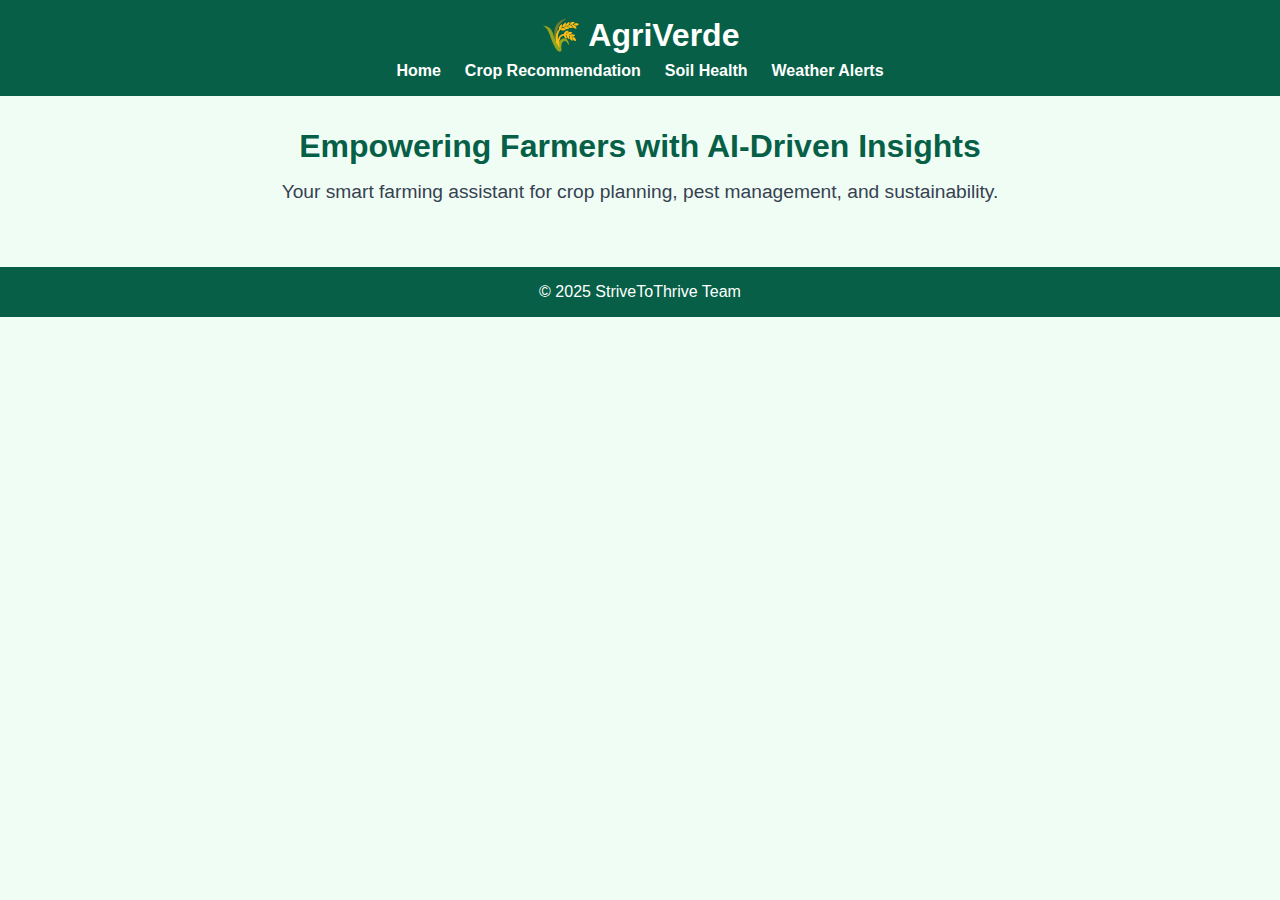
==== templates/index.html @ 328b5bc2 "crop rotation model" ====
<!DOCTYPE html>
<html lang="en">
<head>
  <meta charset="UTF-8" />
  <meta name="viewport" content="width=device-width, initial-scale=1.0"/>
  <title>AgriVerde | Home</title>
  <link rel="stylesheet" href="../static/styles.css"/>
</head>
<body>
  <header>
    <h1>🌾 AgriVerde</h1>
    <nav>
      <ul>
        <li><a href="#">Home</a></li>
        <li><a href="/crop">Crop Recommendation</a></li>
        <li><a href="/soil">Soil Health</a></li>
        <li><a href="/weather">Weather Alerts</a></li>
      </ul>
    </nav>
  </header>

  <main>
    <section class="hero">
      <h2>Empowering Farmers with AI-Driven Insights</h2>
      <p>Your smart farming assistant for crop planning, pest management, and sustainability.</p>
    </section>
  </main>

  <footer>
    <p>© 2025 StriveToThrive Team</p>
  </footer>
</body>
</html>
---- static/styles.css ----
* {
    margin: 0;
    padding: 0;
    box-sizing: border-box;
    font-family: Arial, sans-serif;
  }
  
  body {
    background-color: #f0fdf4;
    color: #1f2937;
  }
  
  header {
    background-color: #065f46;
    color: white;
    padding: 1rem;
    text-align: center;
  }
  
  header h1 {
    margin-bottom: 0.5rem;
  }
  
  nav ul {
    list-style: none;
    display: flex;
    justify-content: center;
    gap: 1.5rem;
  }
  
  nav a {
    color: white;
    text-decoration: none;
    font-weight: bold;
  }
  
  nav a:hover {
    text-decoration: underline;
  }
  
  main {
    padding: 2rem;
    text-align: center;
  }
  
  .hero h2 {
    font-size: 2rem;
    margin-bottom: 1rem;
    color: #065f46;
  }
  
  .hero p {
    font-size: 1.2rem;
    color: #374151;
  }
  
  footer {
    margin-top: 2rem;
    background-color: #065f46;
    color: white;
    text-align: center;
    padding: 1rem 0;
  }
  

.form-section {
    max-width: 500px;
    margin: 2rem auto;
    padding: 2rem;
    background-color: #ffffff;
    border-radius: 12px;
    box-shadow: 0 4px 8px rgba(0, 0, 0, 0.1);
  }
  
  .form-section h2 {
    color: #065f46;
    margin-bottom: 1rem;
  }
  
  form {
    display: flex;
    flex-direction: column;
    gap: 1rem;
  }
  
  label {
    font-weight: bold;
    text-align: left;
  }
  
  input, button {
    padding: 0.6rem;
    border: 1px solid #d1d5db;
    border-radius: 8px;
  }
  
  button {
    background-color: #10b981;
    color: white;
    font-weight: bold;
    cursor: pointer;
    transition: background-color 0.3s ease;
  }
  
  button:hover {
    background-color: #059669;
  }
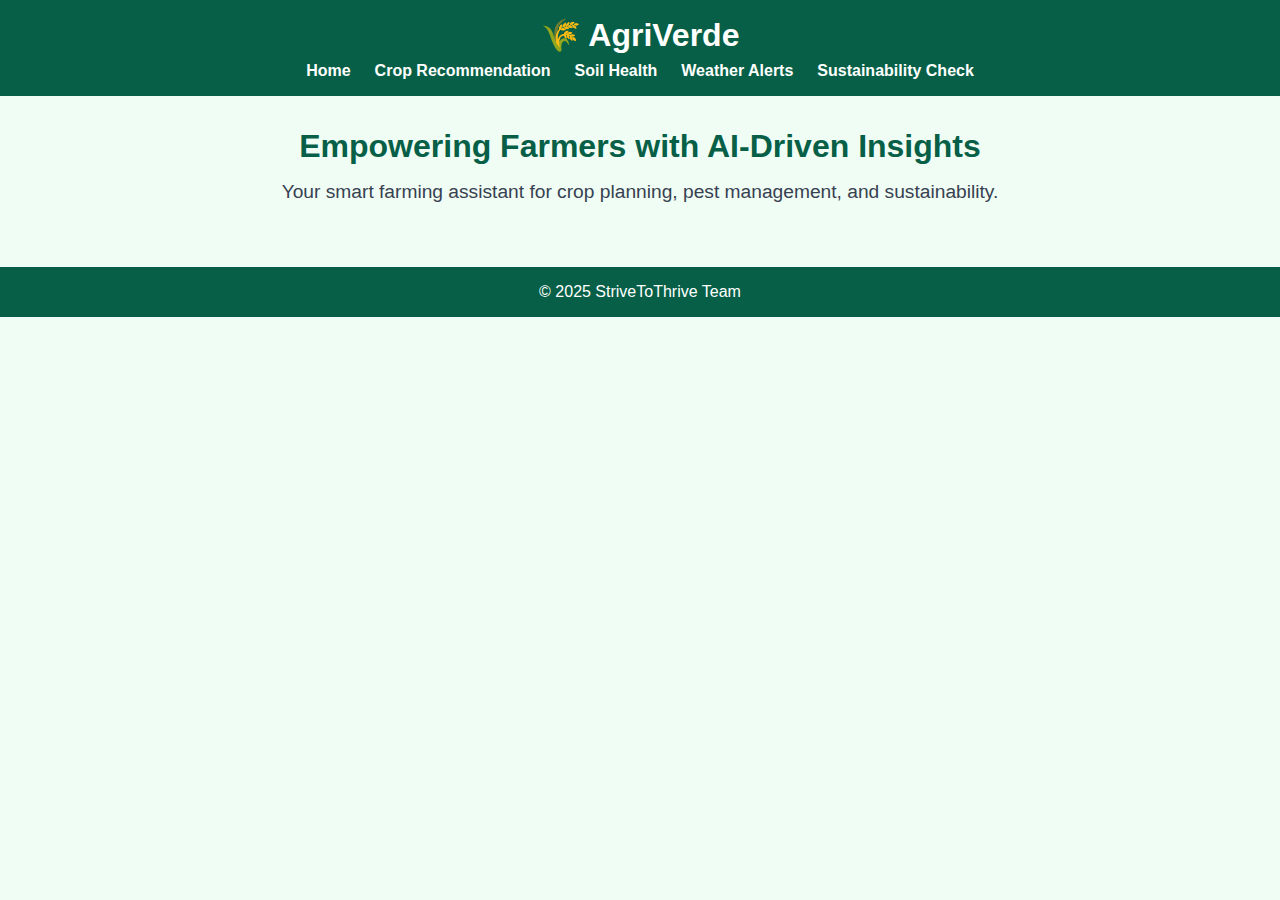
==== commit 3f44c0bd: "sustainability reports weather based suggestions" ====
--- a/templates/index.html
+++ b/templates/index.html
@@ -11,11 +11,12 @@
     <h1>🌾 AgriVerde</h1>
     <nav>
       <ul>
-        <li><a href="#">Home</a></li>
-        <li><a href="/crop">Crop Recommendation</a></li>
+        <li><a href="/">Home</a></li>
+        <li><a href="/rotation">Crop Recommendation</a></li>
         <li><a href="/soil">Soil Health</a></li>
         <li><a href="/weather">Weather Alerts</a></li>
-      </ul>
+        <li><a href="/sustainability">Sustainability Check</a></li>
+    </ul>
     </nav>
   </header>
 
